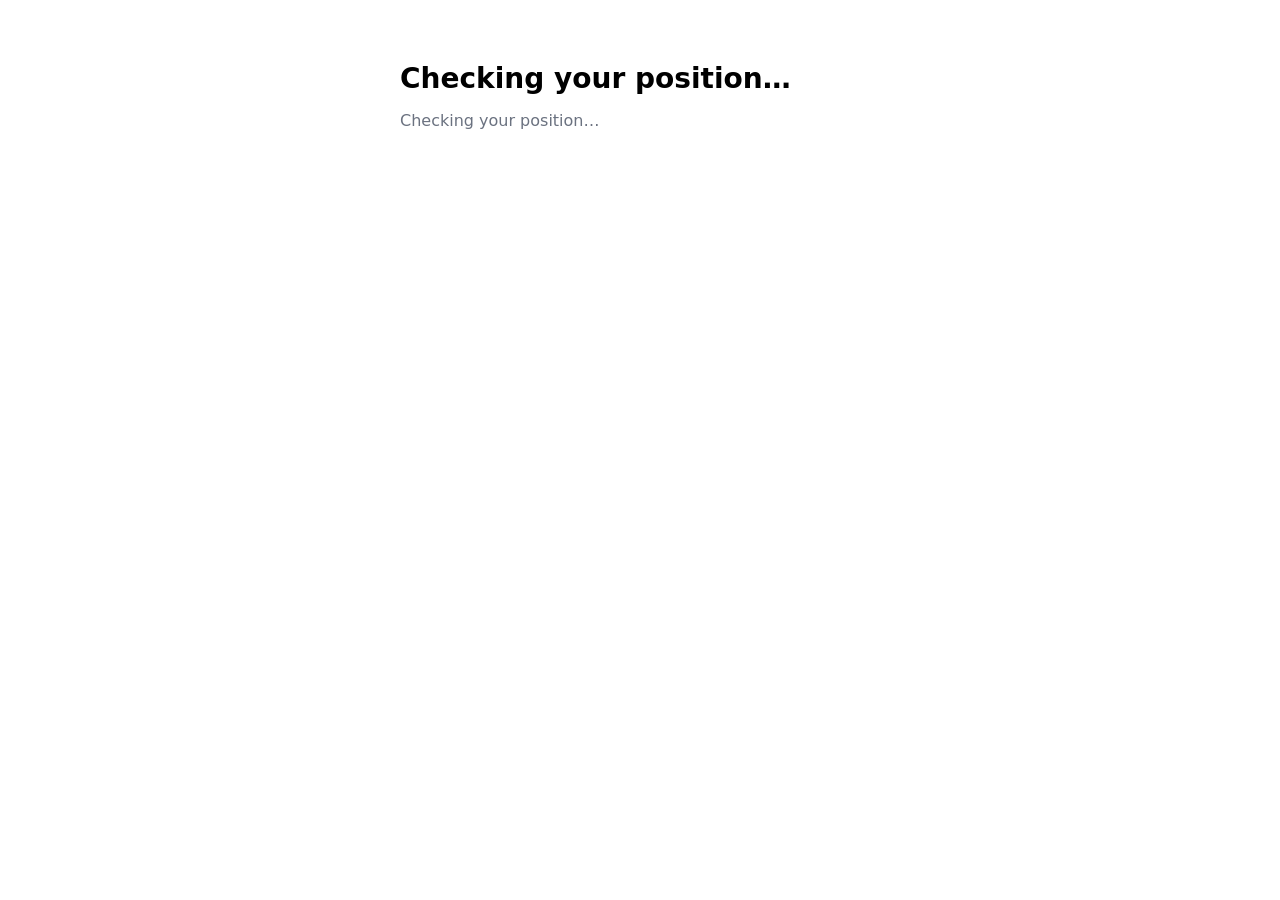
==== web/queue/index.html @ c6842ed7 "feat(02-01): end-to-end queue page tracer — nginx + CORS + poll/SSE client - Add static-pages nginx:" ====
<!DOCTYPE html>
<html lang="en">
<head>
  <meta charset="utf-8">
  <meta name="viewport" content="width=device-width, initial-scale=1">
  <title>Virtual Queue</title>
  <!-- D-02: config injected first so queue.js reads it on load -->
  <script>window.QUEUE_CONFIG = { apiBase: 'http://localhost:8080' };</script>
  <link rel="stylesheet" href="queue.css">
  <script src="queue.js" defer></script>
</head>
<body>
  <main>
    <p id="pos">Checking your position&#x2026;</p>
    <p id="wait"></p>
    <p id="status" aria-live="polite"></p>
    <div id="constrained">Queue paused &#x2014; waiting for capacity to free up.</div>
  </main>
</body>
</html>
---- web/queue/queue.css ----
/* queue.css — queue waiting page styles per UI-SPEC design tokens */

body {
    font-family: system-ui, -apple-system, sans-serif;
    font-size: 16px;
    background: #ffffff;
    margin: 0;
}

main {
    max-width: 480px;
    margin: 0 auto;
    padding: 64px 16px 16px; /* 3xl top per UI-SPEC */
}

#pos {
    font-size: 28px;
    font-weight: 600;
    line-height: 1.1;
    margin: 0 0 8px; /* sm gap */
    overflow-wrap: break-word; /* backstop: 500k+ values must not overflow */
}

#wait {
    font-size: 16px;
    font-weight: 400;
    color: #6b7280;
    margin: 0 0 16px; /* md gap */
}

#status {
    font-size: 16px;
    color: #6b7280;
    margin: 0 0 16px;
}

#constrained {
    display: none;
    background: #fef3c7;
    padding: 16px;
    border-radius: 8px;
    font-size: 16px;
    margin-top: 16px;
}

#constrained.visible {
    display: block;
}
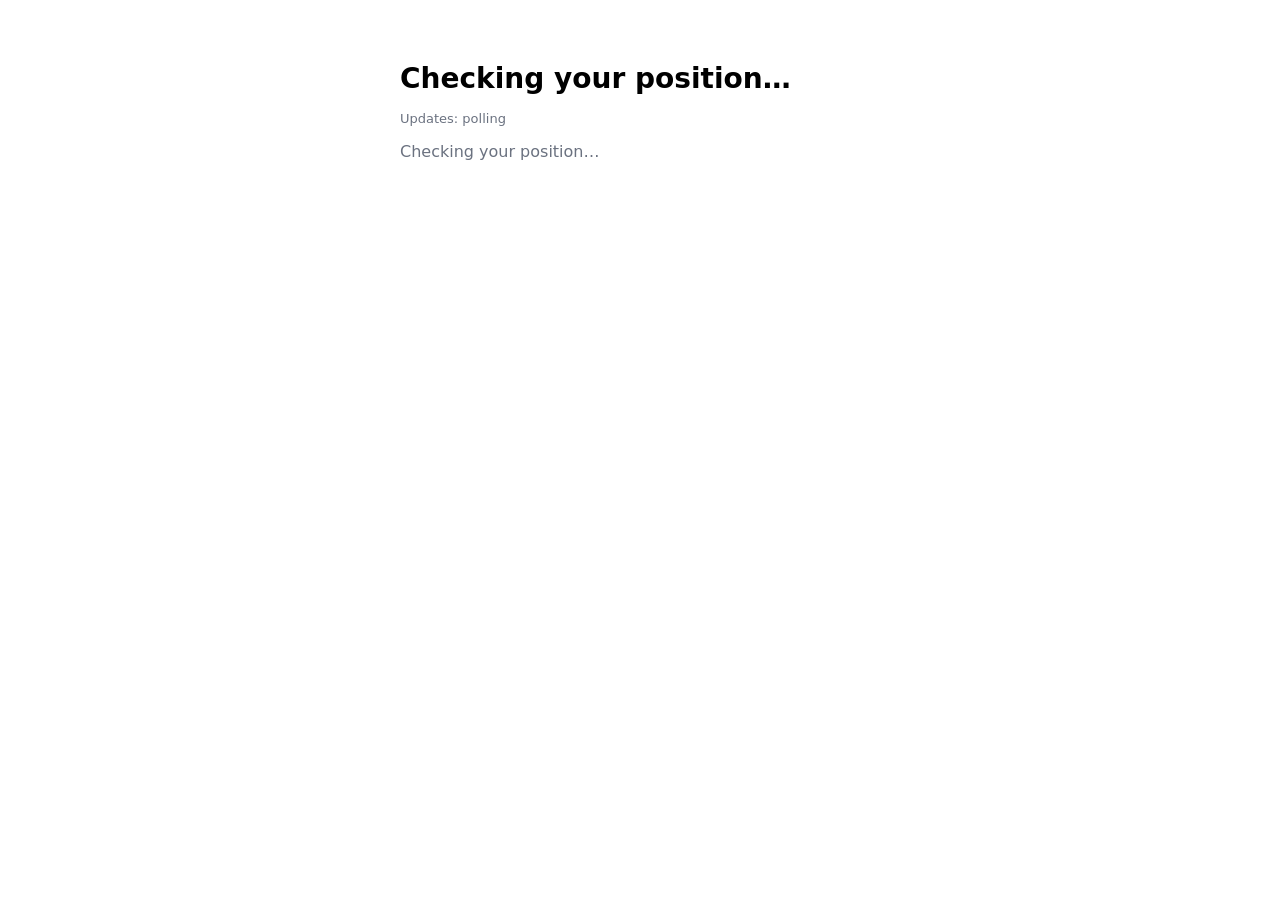
==== commit a3b67013: "Complete production queue setup and AWS smoke testing" ====
--- a/web/queue/index.html
+++ b/web/queue/index.html
@@ -5,7 +5,7 @@
   <meta name="viewport" content="width=device-width, initial-scale=1">
   <title>Virtual Queue</title>
   <!-- D-02: config injected first so queue.js reads it on load -->
-  <script>window.QUEUE_CONFIG = { apiBase: 'http://localhost:8080' };</script>
+  <script>window.QUEUE_CONFIG = { apiBase: location.hostname === 'localhost' ? 'http://localhost:8080' : '__QUEUE_API_BASE__' };</script>
   <link rel="stylesheet" href="queue.css">
   <script src="queue.js" defer></script>
 </head>
@@ -13,6 +13,7 @@
   <main>
     <p id="pos">Checking your position&#x2026;</p>
     <p id="wait"></p>
+    <p id="transport" aria-live="polite">Updates: polling</p>
     <p id="status" aria-live="polite"></p>
     <div id="constrained">Queue paused &#x2014; waiting for capacity to free up.</div>
   </main>
--- a/web/queue/queue.css
+++ b/web/queue/queue.css
@@ -34,6 +34,12 @@
     margin: 0 0 16px;
 }
 
+#transport {
+    font-size: 13px;
+    color: #6b7280;
+    margin: 0 0 16px;
+}
+
 #constrained {
     display: none;
     background: #fef3c7;
